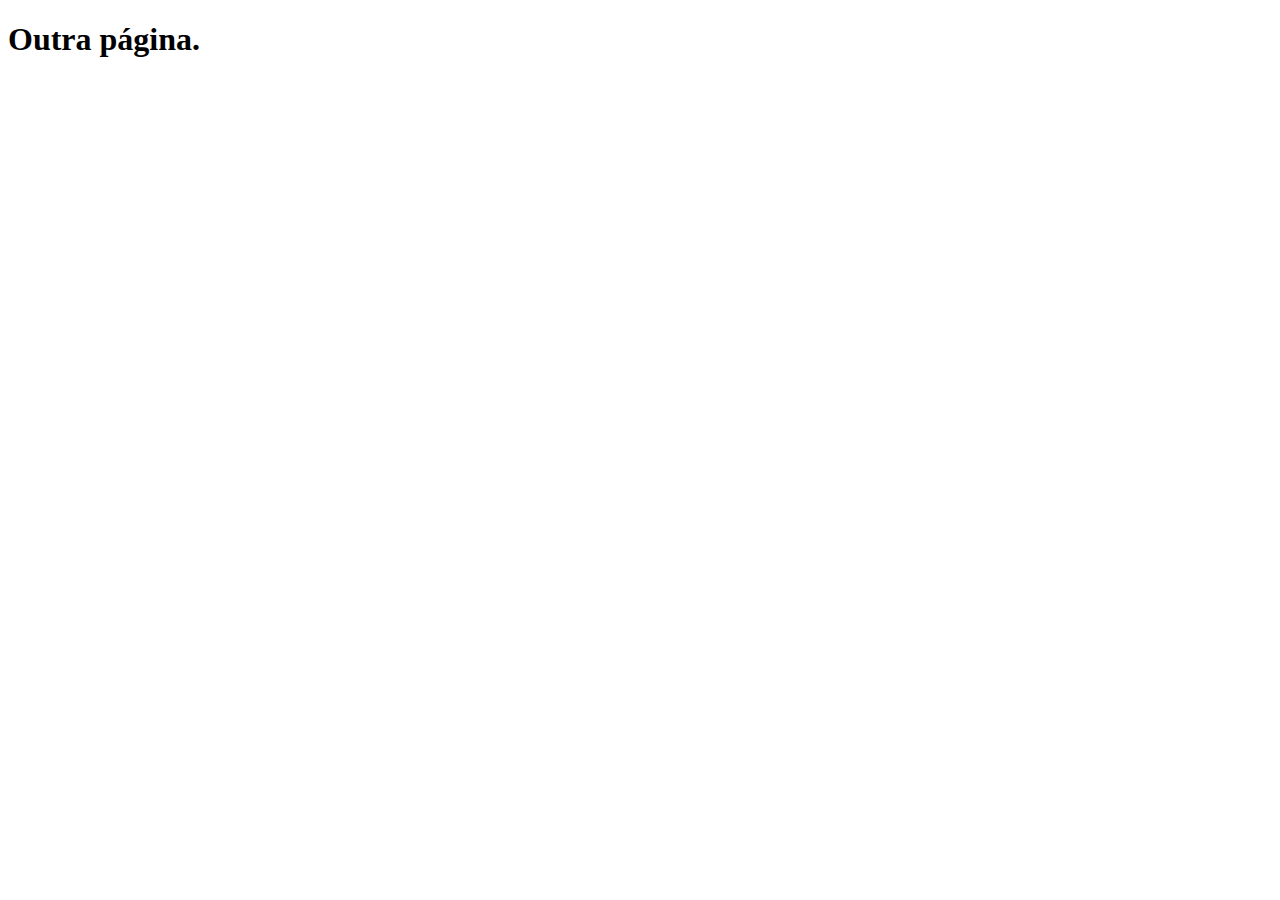
==== projeto-1/outra.html @ 26f55317 "aula-2: css interno" ====
<!DOCTYPE html>
<html lang="pt-br">

<head>
    <meta charset="UTF-8">
    <meta name="viewport" content="width=device-width, initial-scale=1.0">
    <title>Outra página</title>
</head>

<body>
    <h1>Outra página.</h1>
</body>

</html>
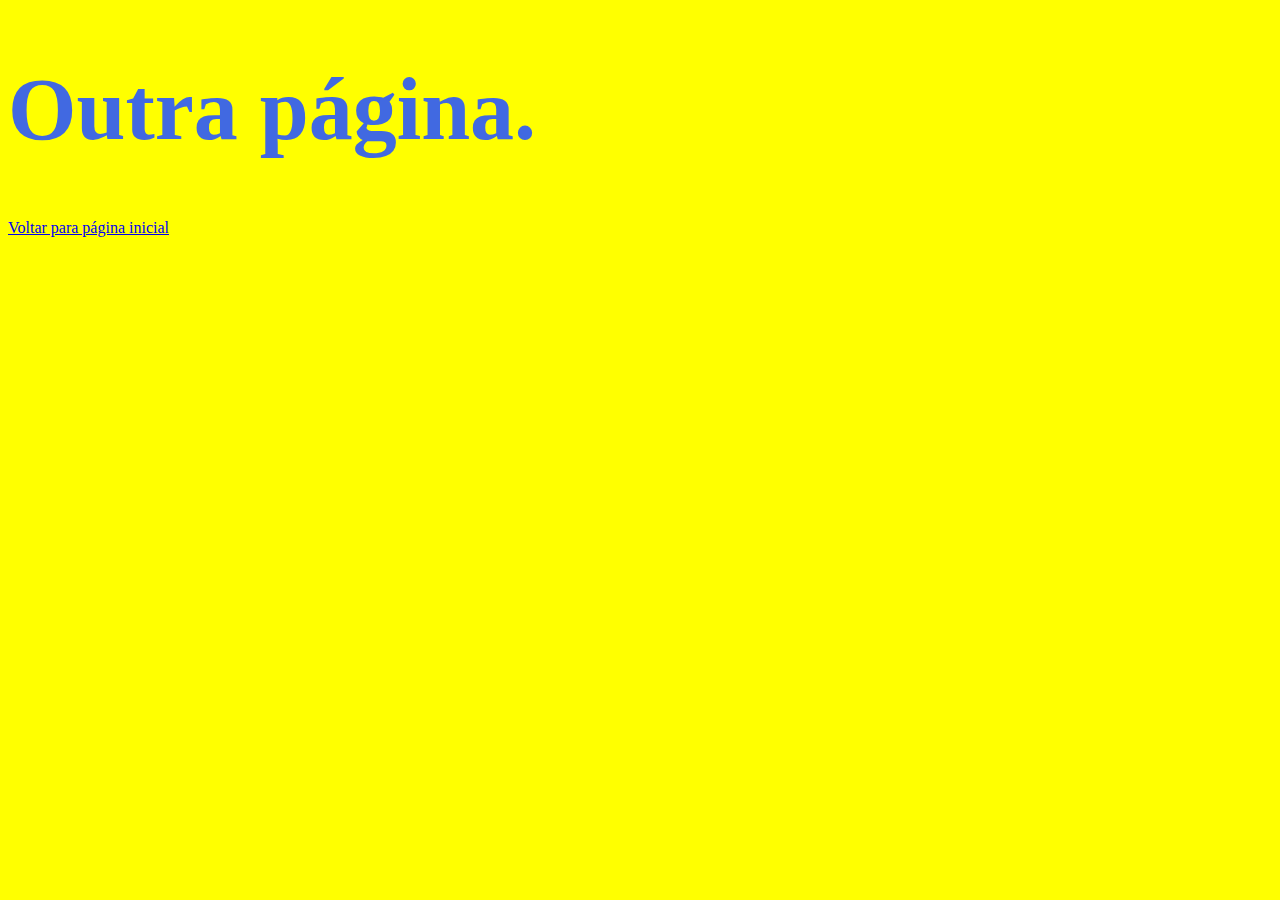
==== commit d9e99242: "aula-3: css externo" ====
--- a/projeto-1/outra.html
+++ b/projeto-1/outra.html
@@ -5,10 +5,12 @@
     <meta charset="UTF-8">
     <meta name="viewport" content="width=device-width, initial-scale=1.0">
     <title>Outra página</title>
+    <link rel="stylesheet" href="css/estilo.css">
 </head>
 
 <body>
     <h1>Outra página.</h1>
+    <a href="index.html">Voltar para página inicial</a>
 </body>
 
 </html>--- a/projeto-1/css/estilo.css
+++ b/projeto-1/css/estilo.css
@@ -0,0 +1,17 @@
+body {
+    background: yellow;
+}
+
+h1 {
+    color: royalblue;
+    font-size: 88px;
+}
+
+h2 {
+    font-size: 66px;
+    background: gray;
+}
+
+h3 {
+    font-size: 44px;
+}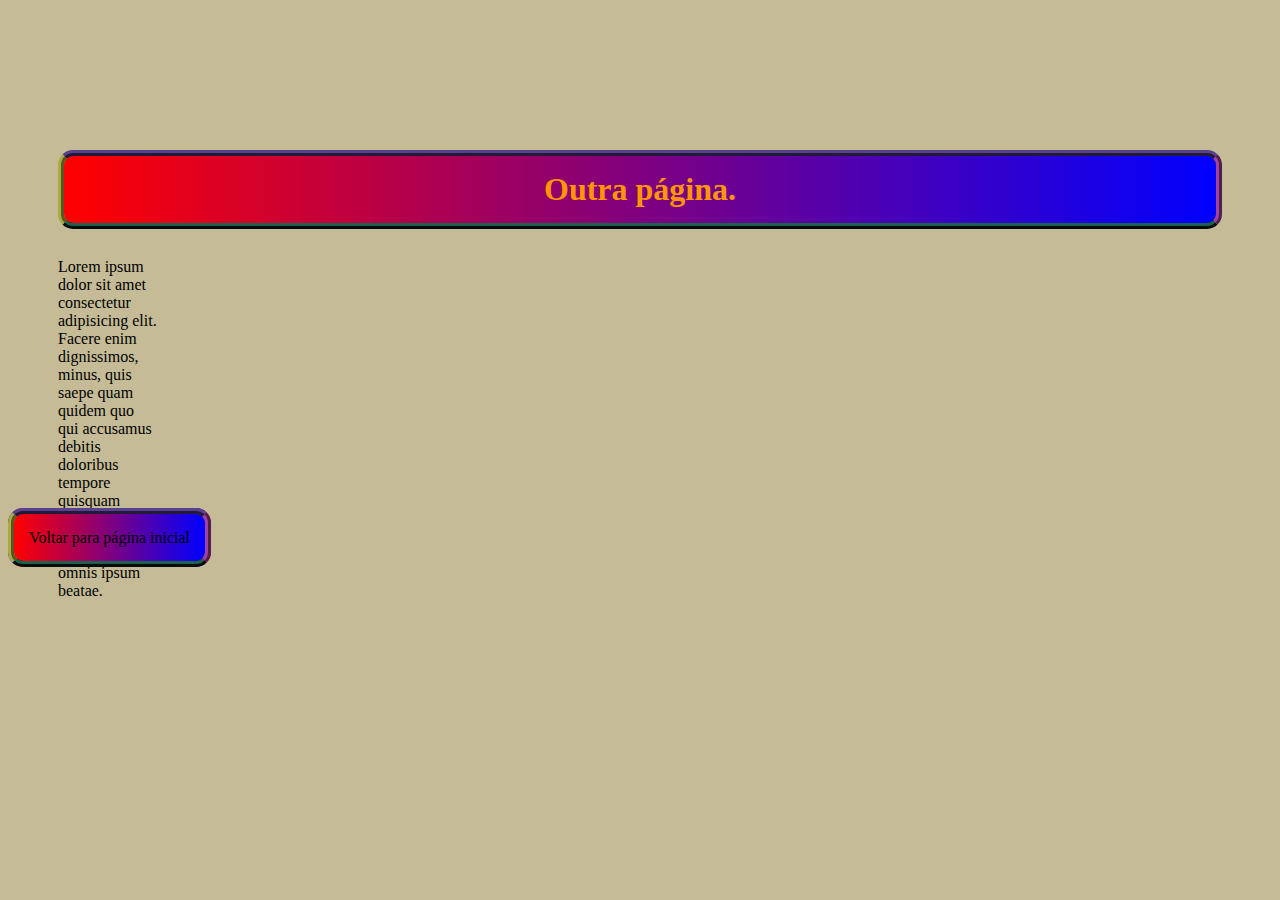
==== commit 1b155175: "width and height properties" ====
--- a/projeto-1/outra.html
+++ b/projeto-1/outra.html
@@ -1,16 +1,20 @@
 <!DOCTYPE html>
 <html lang="pt-br">
+  <head>
+    <meta charset="UTF-8" />
+    <meta name="viewport" content="width=device-width, initial-scale=1.0" />
+    <title>Outra página</title>
+    <link rel="stylesheet" href="css/estilo.css" />
+  </head>
 
-<head>
-    <meta charset="UTF-8">
-    <meta name="viewport" content="width=device-width, initial-scale=1.0">
-    <title>Outra página</title>
-    <link rel="stylesheet" href="css/estilo.css">
-</head>
-
-<body>
+  <body>
     <h1>Outra página.</h1>
-    <a href="index.html">Voltar para página inicial</a>
-</body>
-
-</html>+    <div class="test">
+      Lorem ipsum dolor sit amet consectetur adipisicing elit. Facere enim
+      dignissimos, minus, quis saepe quam quidem quo qui accusamus debitis
+      doloribus tempore quisquam perspiciatis fuga distinctio blanditiis omnis
+      ipsum beatae.
+    </div>
+    <a class="button" href="index.html">Voltar para página inicial</a>
+  </body>
+</html>
--- a/projeto-1/css/estilo.css
+++ b/projeto-1/css/estilo.css
@@ -1,17 +1,96 @@
 body {
-    background: yellow;
+  background-color: #a5965ca3;
 }
 
 h1 {
-    color: royalblue;
-    font-size: 88px;
+  color: #ff9500;
+  /* border:  6px solid #58428d; */
+  /* border:  6px dotted #58428d; */
+  /* border:  6px dashed #58428d; */
+  /* border:  6px double #58428d; */
+  /* border:  6px groove #58428d; */
+  /* border:  6px ridge #58428d; */
+  /* border:  6px inset #58428d; */
+  /* border:  6px outset #58428d; */
+  /* border:  6px hidden #58428d; */
+  /* border:  6px none #58428d; */
+  border-top: 6px ridge #58428d;
+  border-bottom: 6px ridge #1d614c;
+  border-left: 6px ridge #a9ab41;
+  border-right: 6px ridge #a242a0;
+  border-radius: 15px;
+  text-align: center;
+  background: linear-gradient(to right, red, blue);
+  /* margin-top: 150px;
+  margin-left: 50px;
+  margin-right: 50px;
+  margin-bottom: 150px; */
+  padding: 15px;
+  margin: 150px 50px 150px 50px;
+}
+
+p {
+  color: chocolate;
+  margin-bottom: 40px;
+  /* padding: 15px 50px 15px 50px; */
 }
 
 h2 {
-    font-size: 66px;
-    background: gray;
+  color: #ff9500;
+  text-align: center;
+  margin-bottom: 40px;
 }
 
-h3 {
-    font-size: 44px;
+div > p {
+  color: rgb(43, 0, 255);
+}
+div {
+  margin: 50px;
+}
+.example-background-with-image {
+  /* text-align: center; */
+  /* height: 600px; */
+  /* background-color: green; */
+  /* background-image: url("../img/juju.jpg"); */
+  /* background-size: cover; */
+  /* background-repeat: no-repeat; */
+  /* background-position: center; */
+  height: 300px;
+  background: green url("../img/juju.jpg") no-repeat center / 100% 100%;
+  margin-bottom: 40px;
+  border-top: 6px ridge #58428d;
+  border-bottom: 6px ridge #1d614c;
+  border-left: 6px ridge #a9ab41;
+  border-right: 6px ridge #a242a0;
+  border-radius: 15px;
+  padding: 15px;
+
+}
+
+.button {
+  background: linear-gradient(to right, red, blue);
+  border-top: 6px ridge #58428d;
+  border-bottom: 6px ridge #1d614c;
+  border-left: 6px ridge #a9ab41;
+  border-right: 6px ridge #a242a0;
+  border-radius: 15px;
+  padding: 15px;
+  text-decoration: none;
+  color: black;
+  width: 100px;
+  height: 100px;
+}
+
+.button:hover {
+  background: linear-gradient(to right, blue, red);
+  color: white;
+}
+
+  
+.test {
+  width: 100px;
+  height: 100px;
+  display: flex;
+  justify-content: center;
+  align-items: center;
 }